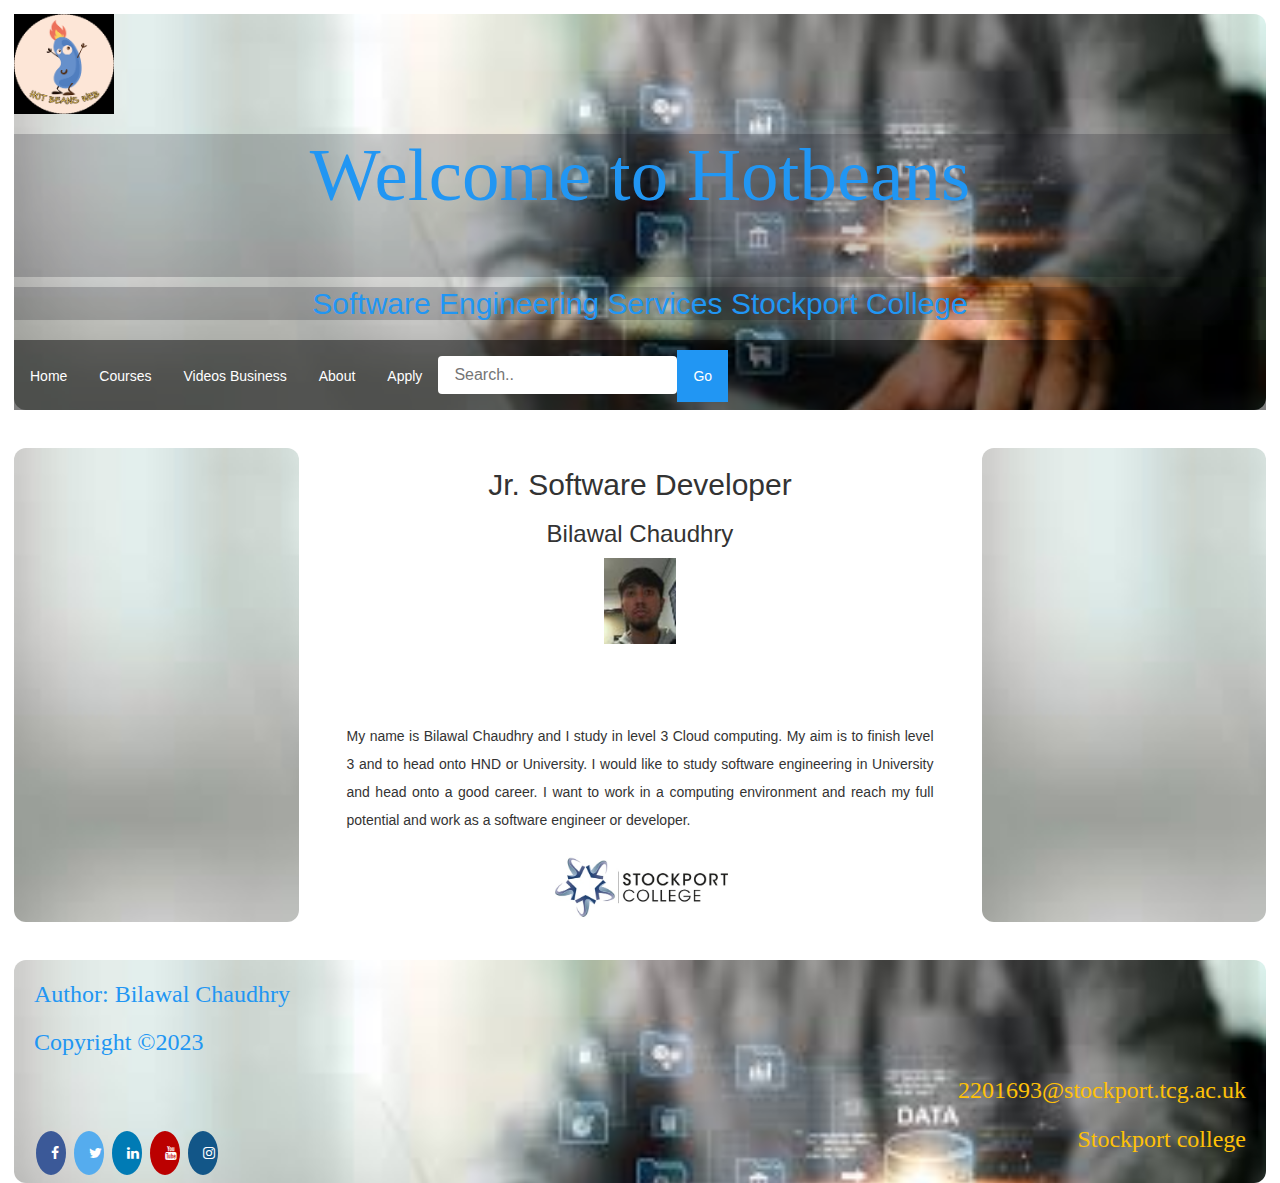
==== about.html @ 250f9d52 "Add files via upload" ====
<!DOCTYPE html>
<!--
Click nbfs://nbhost/SystemFileSystem/Templates/Licenses/license-default.txt to change this license
Click nbfs://nbhost/SystemFileSystem/Templates/Other/html.html to edit this template
-->
<html>
    <head>
            <meta charset="UTF-8">
            <meta name="viewport" content="width=device-width, initial-scale=1.0">
            <meta http-equiv="X-UA-Compatible" content="ie=edge">
                  <title>Home</title>
                  <link rel="stylesheet" href="style/style.css">
                  <link rel="stylesheet" href="https://www.w3schools.com/w3css/4/w3.css">
                  <link rel="stylesheet" href="https://cdnjs.cloudflare.com/ajax/libs/font-awesome/4.7.0/css/font-awesome.min.css">
                  <link rel="stylesheet" href="https://maxcdn.bootstrapcdn.com/bootstrap/3.4.1/css/bootstrap.min.css">
                  <script src="https://ajax.googleapis.com/ajax/libs/jquery/3.5.1/jquery.min.js"></script>
                  <script src="https://maxcdn.bootstrapcdn.com/bootstrap/3.4.1/js/bootstrap.min.js"></script>
                  
                  <link rel="preconnect" href="https://fonts.googleapis.com">
                  <link rel="preconnect" href="https://fonts.gstatic.com" crossorigin>
                  <link href="https://fonts.googleapis.com/css2?family=Londrina+Shadow&display=swap" rel="stylesheet">
    </head>
    
    
    <body>
   <div class="containerC">
       
       
    <div class="header">  
           
           
        <div class="header">
        <header>
             <image src="images/logo5.png" class="img-responsive" alt="UML Assignment" style="width:100px;height:100px;"/>
             <h1 class="Title w3-text-blue">Welcome to Hotbeans</h1>
             <h2 class="secondTitle w3-text-blue"> Software Engineering Services Stockport College</h2>
             <ul class="w3-bar">
              <li> <a href="index.html" class="w3-bar-item w3-button w3-padding-16 w3-text-white">Home</a></li>
              <li><a href="application.html" class="w3-bar-item w3-button w3-padding-16 w3-text-white">Courses</a></li>
              <li><a href="video.html" class="w3-bar-item w3-button w3-padding-16 w3-text-white">Videos Business</a></li>
              <li> <a href="about.html" class="w3-bar-item w3-button w3-padding-16 w3-text-white">About</a></li>
              <li><a href="contact.html" class="w3-bar-item w3-button w3-padding-16 w3-text-white">Apply</a></li> 
              <li><input type="text" class="w3-bar-item w3-input" placeholder="Search.." style="font-size:12pt; color: black"/>
                  <a href="http://www.google.com" class="w3-bar-item w3-button w3-padding-16 w3-blue" style="size: 10px">Go</a></li>
             </ul> 
             </header>
     </div>
           
     </div>
       <div class="content-0"></div>
       <div class="content-1">
             <h2 >Jr. Software Developer</h2>
            <h3> Bilawal Chaudhry</h3>
            <a  href="contact.html">   <image src="images/sk14.png"  alt="leoheadbusiness.png" class="img-responsive center"></a>
<p style="text-align: center"></p>
           
       </div>
       <div class="content-2">
           <p> My name is Bilawal Chaudhry and I study in level 3 Cloud computing. My aim is to finish level 3 and to head onto HND or University. I would like to study software engineering in University and head onto a good career. I want to work in a computing environment and reach my full potential and work as a software engineer or developer. </p>
           
            <image src="images/stockport.jpg" class="center2 img-responsive" alt="Stockport College"/>
       </div>
       <div class="content-4"></div>
        <div class="footer">
           
                        <h3 class="author w3-text-blue">Author: Bilawal Chaudhry</h3>
                        <H3 class="author w3-text-blue">Copyright &copy;2023</h3>
                        <h3 class="email w3-text-amber">2201693@stockport.tcg.ac.uk</h3>
                        <H3 class="college w3-text-amber">Stockport college</h3>
                      <a href="#" class="fa fa-facebook"></a>
                      <a href="#" class="fa fa-twitter"></a>
                      <a href="#" class="fa fa-linkedin"></a>
                      <a href="#" class="fa fa-youtube"></a>
                      <a href="#" class="fa fa-instagram"></a>
            
                     
            
            
        </div>
       
       
   </div>
    </body>
</html>
---- style/style.css ----
.containerA {
  display: grid;
  width: 100%;
  height: 900px;
  grid-template-columns: 1fr 1fr 1fr 1fr;
  grid-template-rows: 1fr 1fr 1fr 1fr ;
  grid-gap: 1rem;
  grid-template-areas:
      "header header header header"
      "content-0 content-1 content-1 content-4"
      "content-0 content-2 content-3 content-4"
      "footer footer footer footer";
}
.containerB {
  display: grid;
  width: 100%;
  height: 900px;
  grid-template-columns: 1fr 1fr 1fr 1fr;
  grid-template-rows: 1fr 1fr 1fr 1fr ;
  grid-gap: 1rem;
  grid-template-areas:
      "header header header header"
      "content-0 content-1 content-1 content-1"
      "content-0 content-2 content-2 content-2"
      "footer footer footer footer";
}
.containerC {
  display: grid;
  width: 100%;
  height: 900px;
  grid-template-columns: 1fr 1fr 1fr 1fr;
  grid-template-rows: 1fr 1fr 1fr 1fr ;
  grid-gap: 1rem;
  grid-template-areas:
      "header header header header"
      "content-0 content-1 content-1 content-4"
      "content-0 content-2 content-2 content-4"
      "footer footer footer footer";
}
.containerA > * {
  border: 0px solid black;
  
}
.header {
  grid-area: header;
  
}
header{
    background: url("../images/bkg1.jpg");
  background-size: cover;
  background-color: rgba(10,10,20,0.2);
  margin: 1em;
  border-radius: 12px;
  position: relative;
}
.content-0 {
  grid-area: content-0;
    background: url("../images/bkg1.jpg");
  background-size: cover;
  background-color: rgba(10,10,20,0.2);
  margin: 1em;
  border-radius: 12px;
  position: relative;
}
.content-1 {
  grid-area: content-1;
  margin: 1em;
  position: relative;
}

.content-2 {
  grid-area: content-2;
  margin: 1em;
  position: relative;
}

.content-3 {
  grid-area: content-3;
  margin: 1em;
  position: relative;
}
.content-4 {
  grid-area: content-4;
   background: url("../images/bkg1.jpg");
  background-size: cover;
  background-color: rgba(10,10,20,0.2);
  margin: 1em;
  border-radius: 12px;
  position: relative;
}

.footer {
  grid-area: footer;
   background: url("../images/bkg1.jpg");
  background-size: cover;
  background-color: rgba(10,10,20,0.2);
  margin: 1em;
  border-radius: 12px;
  position: relative;
 
}

body{
    box-sizing: border-box;
  margin: 0;
  padding: 0;
  background-color: blue;
  font-family: "lato", sans-serif;
}
.center {
  display: block;
  margin-left: auto;
  margin-right: auto;
  width: 12%;
}
.center2 {
  display: block;
  margin-left: auto;
  margin-right: auto;
  width: 30%;
}
.Title{
    text-align:center;
    font-size: 75px;
    padding-bottom: 60px;
    font-family: "londrina solid, sans-serif";
    color: #cccccc;
    background-color: rgba(10,10,20,0.2);
}
.secondTitle{
    text-align: center;
    margin: 0px 0 20px 0;
    background-color: rgba(10,10,20,0.2);
    color:#f3f3f3;
}


ul{
   
    padding:10px 0px 0px 0px;
    background: rgba(0,0,0,0.5);
}
a{
    color:white;
}
li{
    display:inline;
}
h1{
    text-align: center;
   font-family: "londrina shadow, cursive";
}
h2{
   text-align: center;
   font-family: "londrina shadow, cursive";
}
h3{
    text-align: center;
    font-family: "londrina shadow, cursive";
}
.author{
    text-align: left;
    font-family: "londrina shadow, cursive";
    color:whitesmoke;
    padding: 1px 20px 1px 20px;
}
.email{
    text-align: right;
   font-family: "londrina shadow, cursive";
   padding: 1px 20px 1px 200px;
   color:blue;
}
.college{
    text-align: right;
   font-family: "londrina shadow, cursive";
   padding: 1px 20px 1px 200px;
   color:blue;
}
p{
    padding: 10px;
    text-align: justify;
    line-height: 28px;
    position: relative;
    
}

.fa {
  padding: 15px;
  width: 1px;
  text-align: center;
  text-decoration: none;
  margin: -15px 2px;
  border-radius: 90%;
  position:relative;
  left:20px;
  top:-20px;
  
}
.fa-facebook {
  background: #3B5998;
  color: white;
}

.fa-twitter {
  background: #55ACEE;
  color: white;
}
.fa-linkedin {
  background: #007bb5;
  color: white;
}

.fa-youtube {
  background: #bb0000;
  color: white;
}

.fa-instagram {
  background: #125688;
  color: white;
}
form{
    border-radius: 5px;
  background-color:activecaption;
  padding: 20px;
    
}
input[type=text], select, textarea {
  width: 100%;
  padding: 12px;
  border: 1px solid #ccc;
  border-radius: 4px;
  box-sizing: border-box;
  margin-top: 6px;
  margin-bottom: 16px;
  resize: vertical;
}
input[type=submit] {
  background-color: #04AA6D;
  color: white;
  padding: 12px 20px;
  border: none;
  border-radius: 4px;
  cursor: pointer;
}
input[type=submit]:hover {
  background-color: #45a049;
}
@media(max-width: 500px)
{
    .Title{
        font-size: 36px;
    }
    l1{
        display: block;
        padding: px;
    }
}
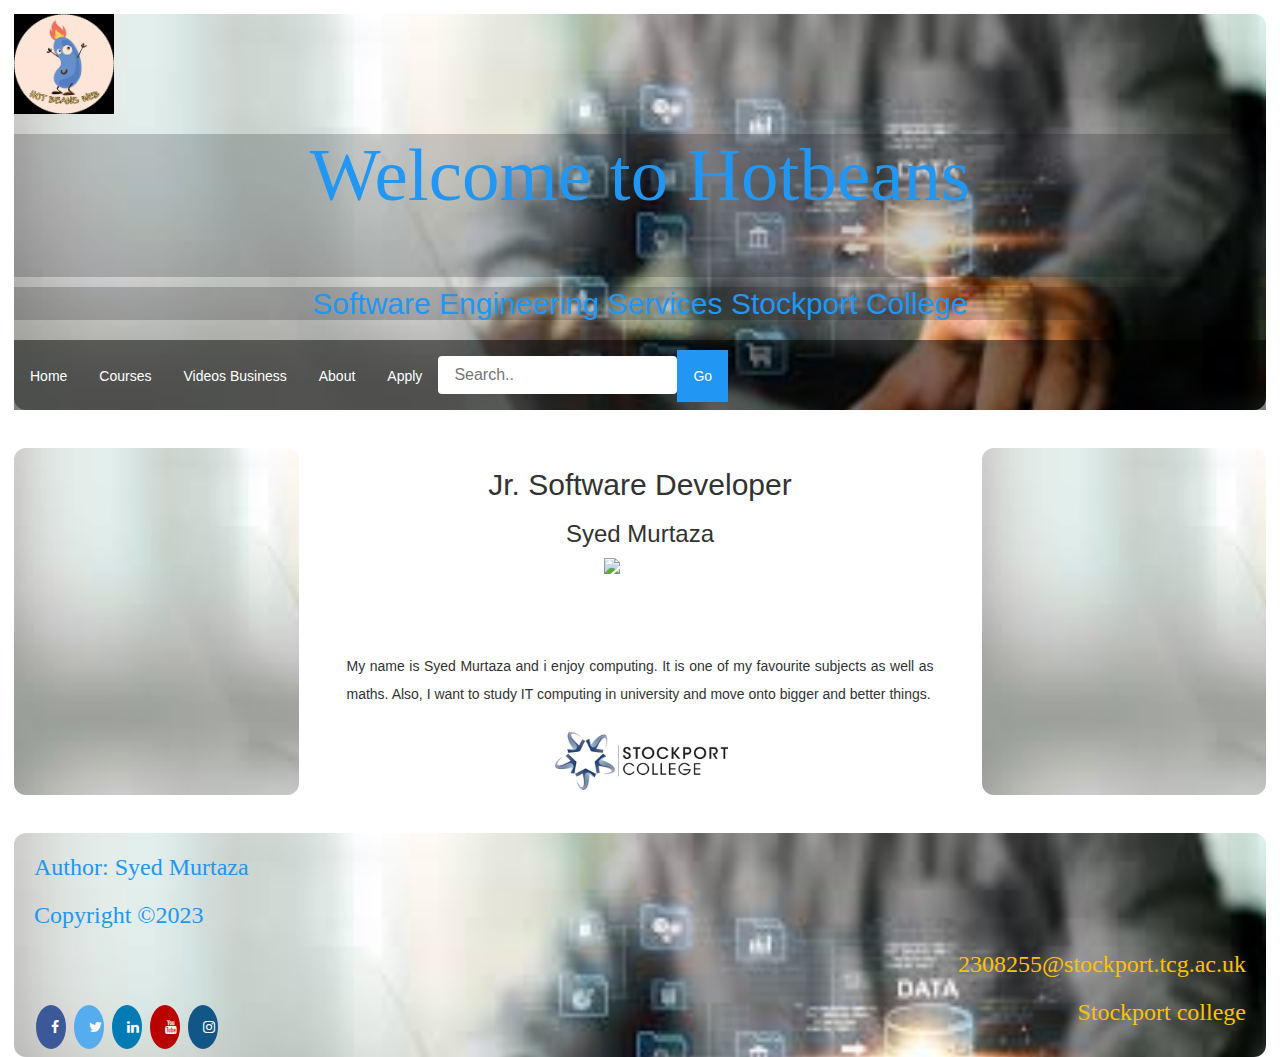
==== commit 1e5e967f: "Add files via upload" ====
--- a/about.html
+++ b/about.html
@@ -50,22 +50,22 @@
        <div class="content-0"></div>
        <div class="content-1">
              <h2 >Jr. Software Developer</h2>
-            <h3> Bilawal Chaudhry</h3>
-            <a  href="contact.html">   <image src="images/sk14.png"  alt="leoheadbusiness.png" class="img-responsive center"></a>
+            <h3> Syed Murtaza</h3>
+            <a  href="contact.html">   <image src=  alt="leoheadbusiness.png" class="img-responsive center"></a>
 <p style="text-align: center"></p>
            
        </div>
        <div class="content-2">
-           <p> My name is Bilawal Chaudhry and I study in level 3 Cloud computing. My aim is to finish level 3 and to head onto HND or University. I would like to study software engineering in University and head onto a good career. I want to work in a computing environment and reach my full potential and work as a software engineer or developer. </p>
+           <p> My name is Syed Murtaza and i enjoy computing. It is one of my favourite subjects as well as maths. Also, I want to study IT computing in university and move onto bigger and better things. </p>
            
             <image src="images/stockport.jpg" class="center2 img-responsive" alt="Stockport College"/>
        </div>
        <div class="content-4"></div>
         <div class="footer">
            
-                        <h3 class="author w3-text-blue">Author: Bilawal Chaudhry</h3>
+                        <h3 class="author w3-text-blue">Author: Syed Murtaza</h3>
                         <H3 class="author w3-text-blue">Copyright &copy;2023</h3>
-                        <h3 class="email w3-text-amber">2201693@stockport.tcg.ac.uk</h3>
+                        <h3 class="email w3-text-amber">2308255@stockport.tcg.ac.uk</h3>
                         <H3 class="college w3-text-amber">Stockport college</h3>
                       <a href="#" class="fa fa-facebook"></a>
                       <a href="#" class="fa fa-twitter"></a>
